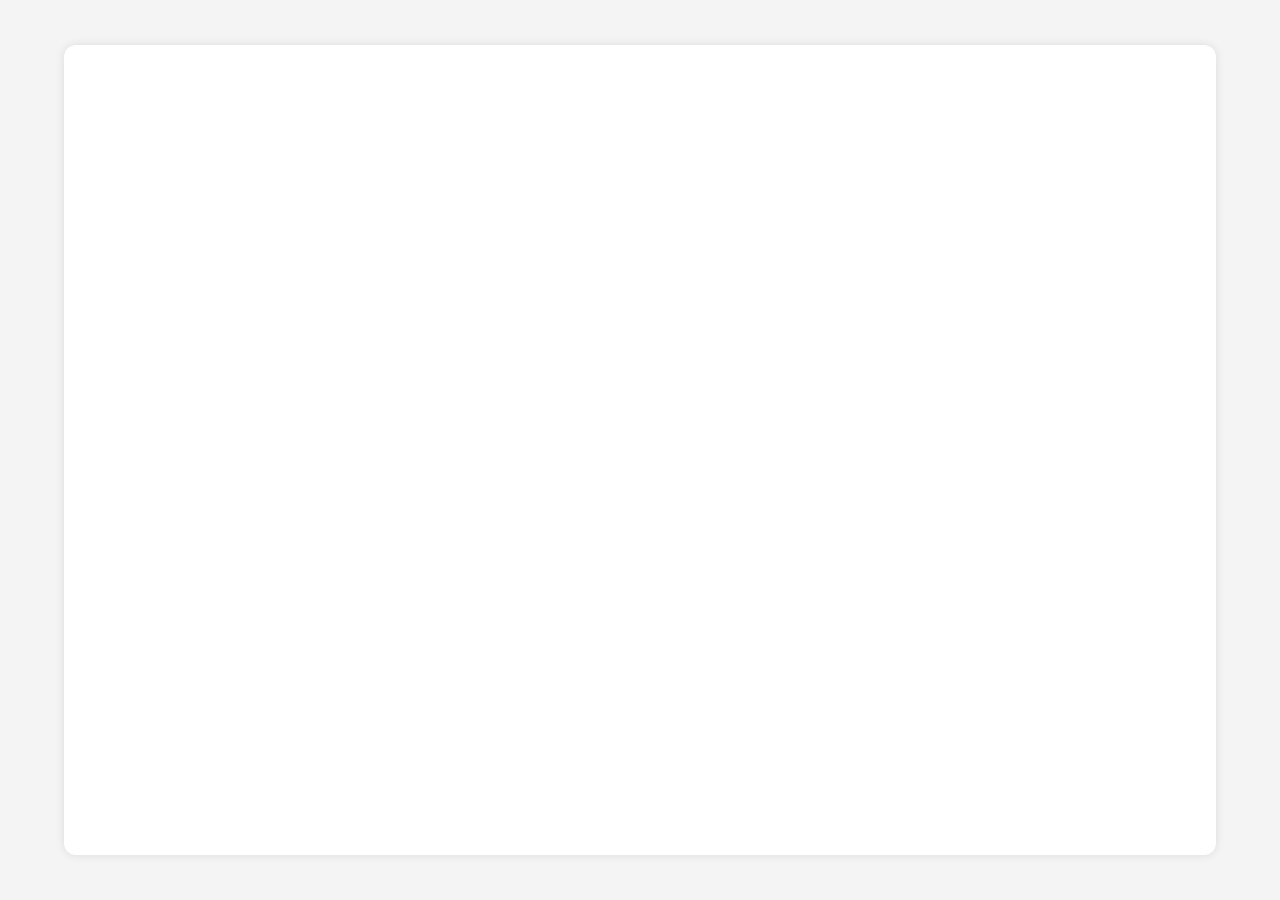
==== TestChatbot.html @ 84d5100d "Add files via upload this is my first git" ====
<!DOCTYPE html>
<html lang="en">
<head>
  <meta charset="UTF-8" />
  <meta name="viewport" content="width=device-width, initial-scale=1.0" />
  <title>Test Bot</title>
  <style>
    html, body {
      margin: 0;
      padding: 0;
      height: 100%;
      width: 100%;
      display: flex;
      justify-content: center;
      align-items: center;
      background-color: #f4f4f4;
    }
    #chat_form {
      width: 90%;
      height: 90%;
      display: flex;
      justify-content: center;
      align-items: center;
      background: #fff;
      box-shadow: 0 0 10px rgba(0,0,0,0.1);
      border-radius: 12px;
    }
    iframe, .aminos-chat-form {
      width: 100%;
      height: 100%;
      border: none;
    }
  </style>
</head>
<body>
  <div id="chat_form">
    
  </div>
</body>
<script src="https://app.aminos.ai/js/chat_form_plugin.js" data-bot-id="55659"></script>
</html>
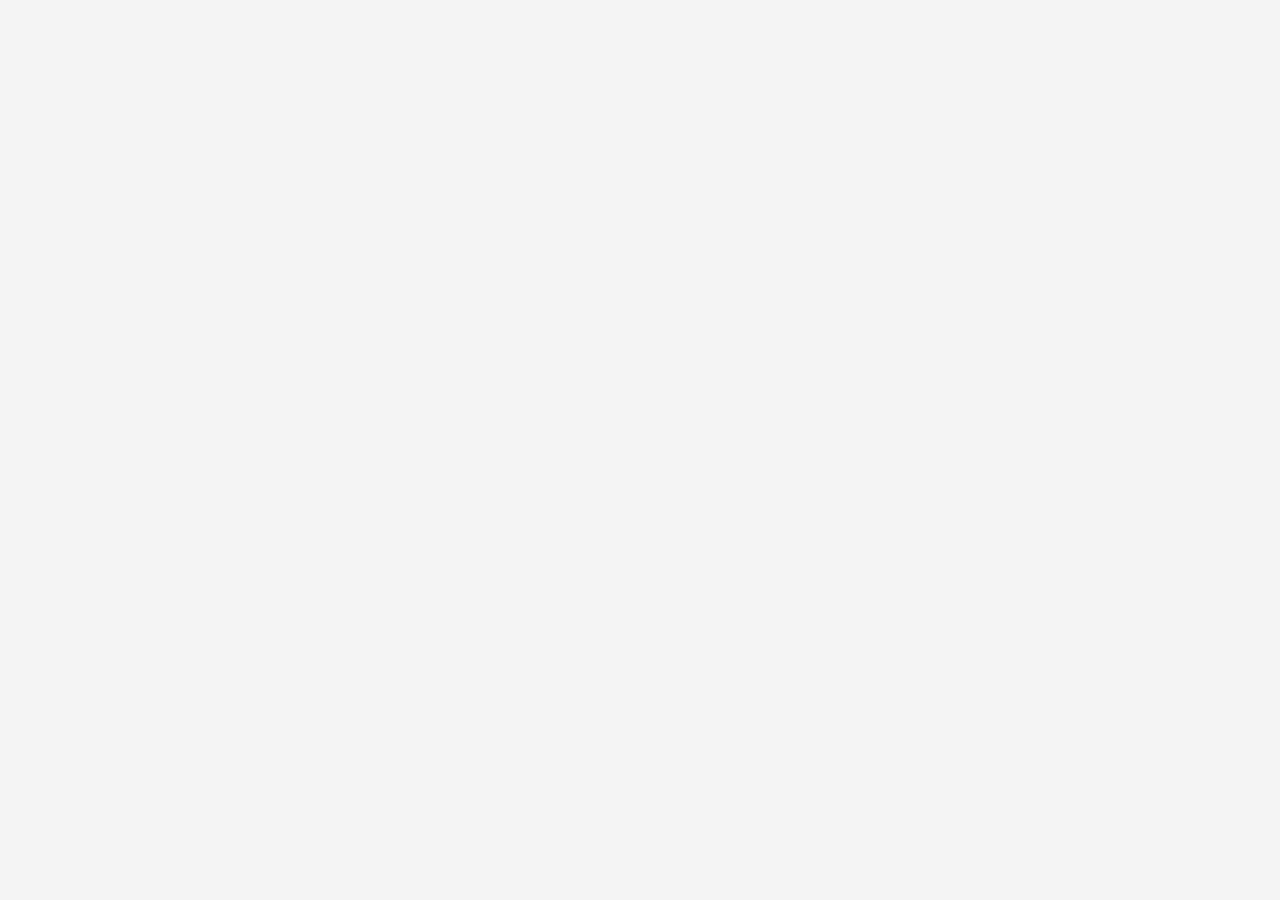
==== commit be240636: "Update TestChatbot.html" ====
--- a/TestChatbot.html
+++ b/TestChatbot.html
@@ -33,9 +33,10 @@
   </style>
 </head>
 <body>
-  <div id="chat_form">
+
     
   </div>
 </body>
 <script src="https://app.aminos.ai/js/chat_form_plugin.js" data-bot-id="55659"></script>
-</html>+
+</html>
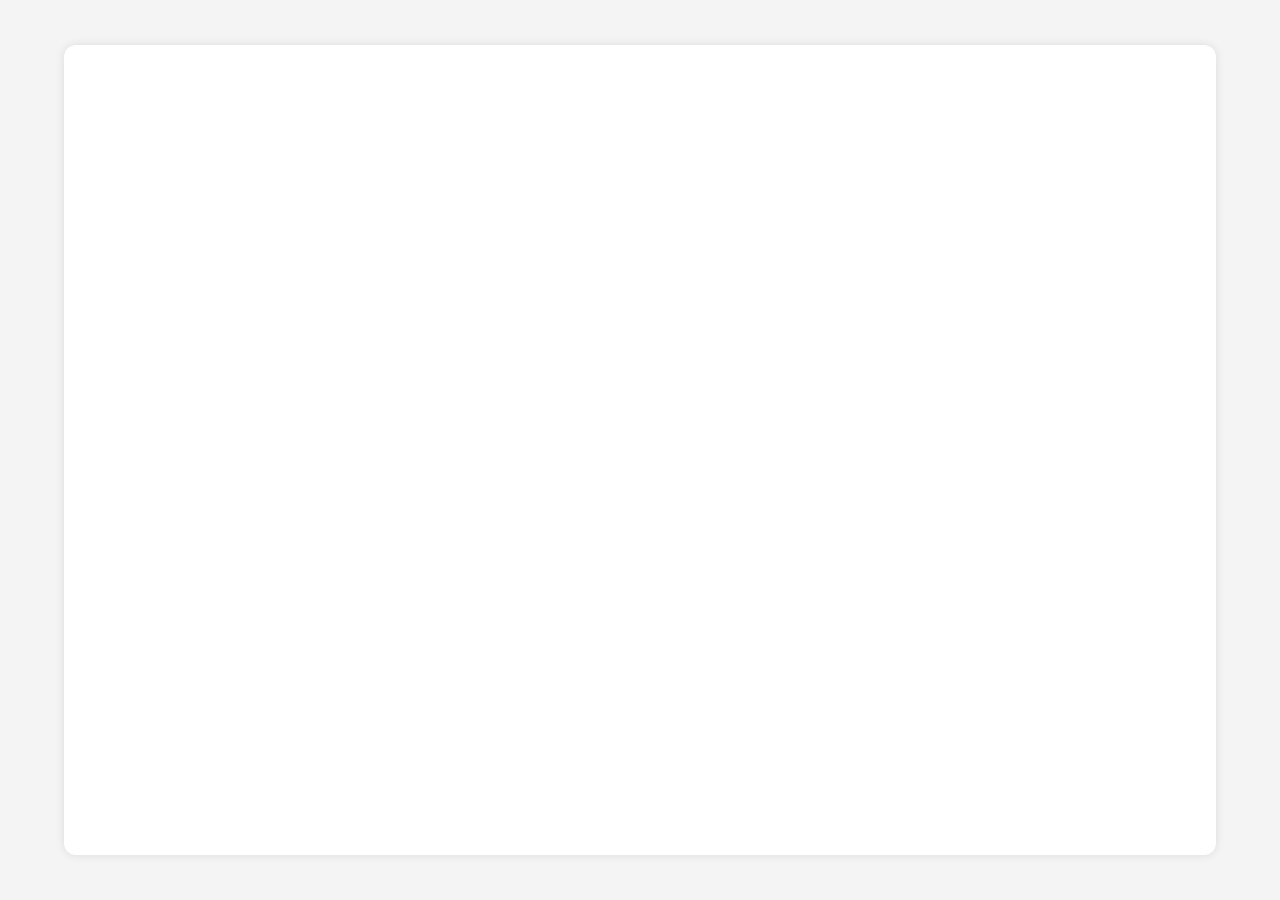
==== commit e99aa8af: "Update TestChatbot.html" ====
--- a/TestChatbot.html
+++ b/TestChatbot.html
@@ -33,10 +33,11 @@
   </style>
 </head>
 <body>
-
+  <div id="chat_form">
     
   </div>
 </body>
 <script src="https://app.aminos.ai/js/chat_form_plugin.js" data-bot-id="55659"></script>
 
 </html>
+
